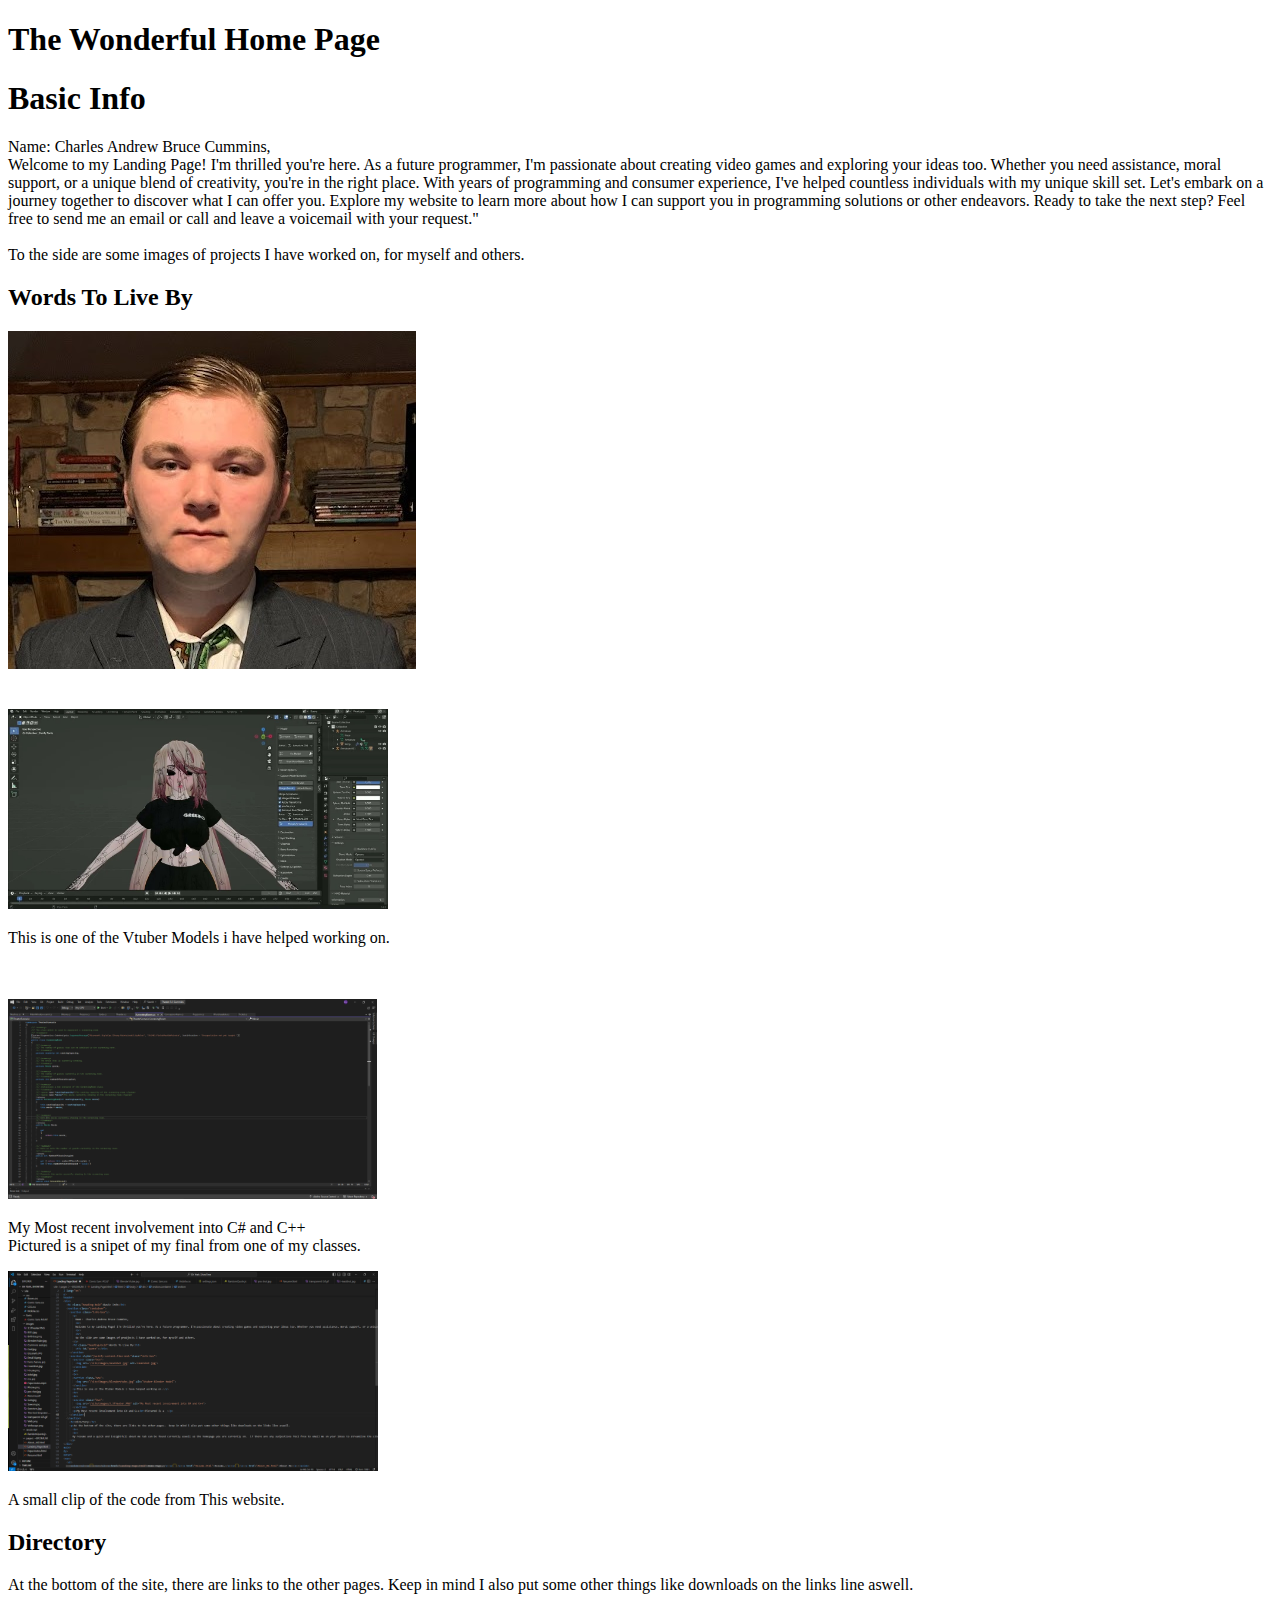
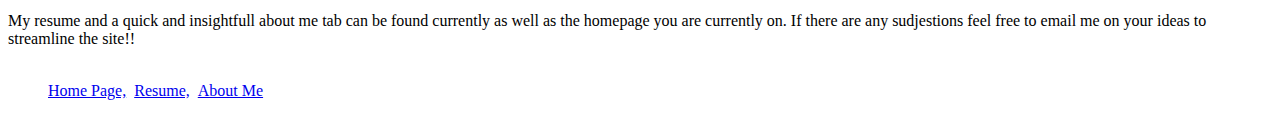
==== index.html @ 7625271a "Add files via upload" ====
<!doctype html>
<html lang="en">
<head>
  <meta charset="UTF-8">
  <meta name="viewport" content="width=device-width, initial-scale=1.0">
  <title>www.CharlesC.com</title>
  <link rel="stylesheet" href="../site/css/CSS.css">
  <link rel="stylesheet" href="../site/css/CSS.css">
  <link rel="stylesheet" href="../site/css/Comic Sans.css">
  <link rel="icon" href="../site/images/The God Empoeor.png" type="image/png">
  <script src="../site/JavaScript/RandomQuote.js" defer></script>
</head>
<body>
  <header>
    <h1>The Wonderful Home Page</h1>
  </header>
    <div>
      <h1 class="heading-bold">Basic Info</h1>
      <section class="container">
        <section class="info-box";>
          <p>
            Name:  Charles Andrew Bruce Cummins,
            <br>
            Welcome to my Landing Page! I'm thrilled you're here. As a future programmer, I'm passionate about creating video games and exploring your ideas too. Whether you need assistance, moral support, or a unique blend of creativity, you're in the right place. With years of programming and consumer experience, I've helped countless individuals with my unique skill set. Let's embark on a journey together to discover what I can offer you. Explore my website to learn more about how I can support you in programming solutions or other endeavors. Ready to take the next step? Feel free to send me an email or call and leave a voicemail with your request."
            <br>
            <br>
            To the side are some images of projects I have worked on, for myself and others.
          </p>
          <h2 class="heading-bold">Words To Live By</h3>
            <div id="quote" style="font-weight: bolder;"></div>
        </section>
        <section style="justify-content:flex-end;"class="info-box" style="width: 300px;">
          <section class="box">
            <img src="../../images/Headshot.jpg" alt="Headshot.jpg">
          </section>
          <br>
          <br>
          <section class="box">
            <img src="../../images/BlenderVtube.jpg" alt="Vtuber Blender Model" style="height: 200px;">
          </section>
          <p>This is one of the Vtuber Models i have helped working on.</p>
          <br>
          <br>
          <section class="box">
            <img style="height: 200px;" src="../../images/3.5Theater.PNG" alt="My Most recent involvement into C# and C++">
          </section>
          <p>My Most recent involvement into C# and C++<br>Pictured is a snipet of my final from one of my classes.</p>
          <section class="box">
            <img src="../../images/Html.PNG" alt="Html.png" style="height: 200px;">
          </section>
          <p>A small clip of the code from This website.</p>
        </section>
      </section>
        <h2>Directory</h2>
        <p>At the bottom of the site, there are links to the other pages.  Keep in mind I also put some other things like downloads on the links line aswell.
          <br>
          <br>
          My resume and a quick and insightfull about me tab can be found currently as well as the homepage you are currently on.  If there are any sudjestions feel free to email me on your ideas to streamline the site!!
        </p>
    </div>
  </main>
</body>
  <footer>
    <nav>
      <ul>
        <aside><ul><a>  </a></ul><a href="../../index.html">Home Page,</a><a>  </a><a href="Resume.html">Resume,</a><a>  </a><a href="About_ME.html">About Me</a></aside>
      </ul>
    </nav>
  </footer>
</html>
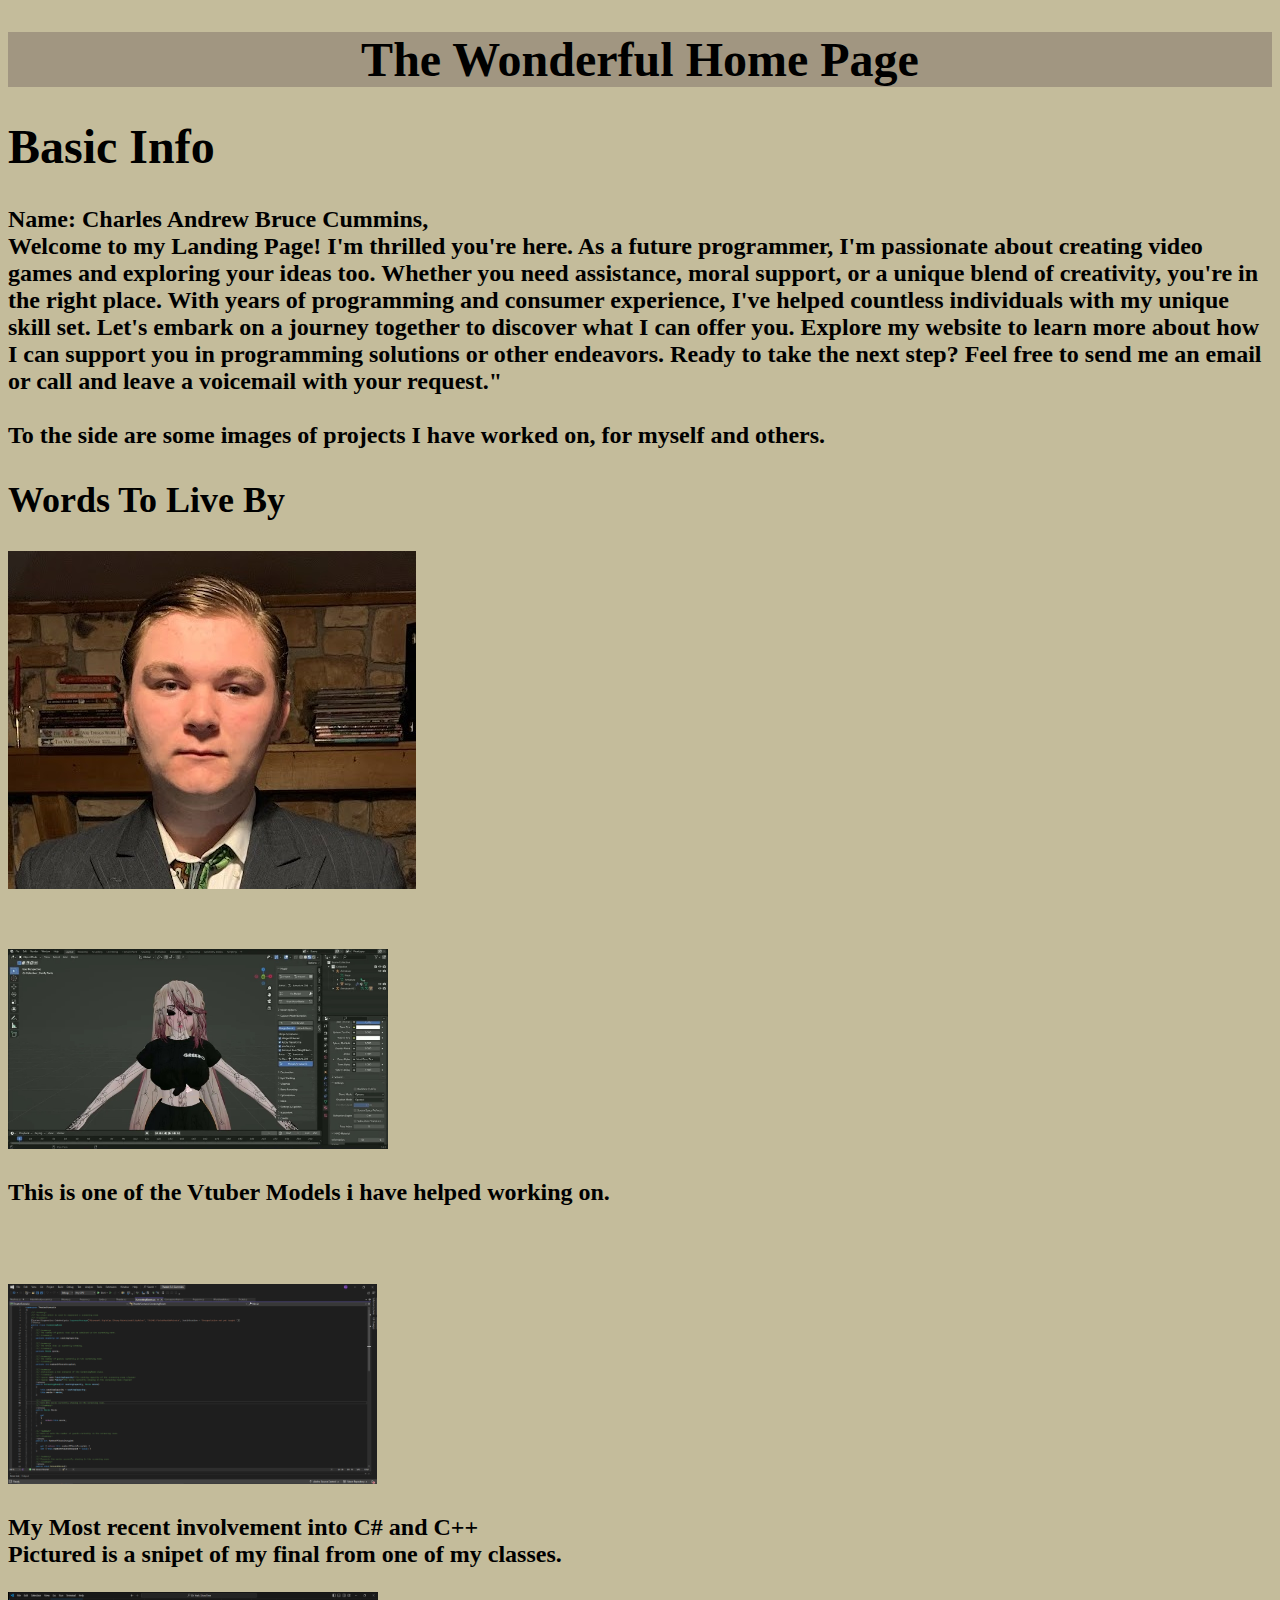
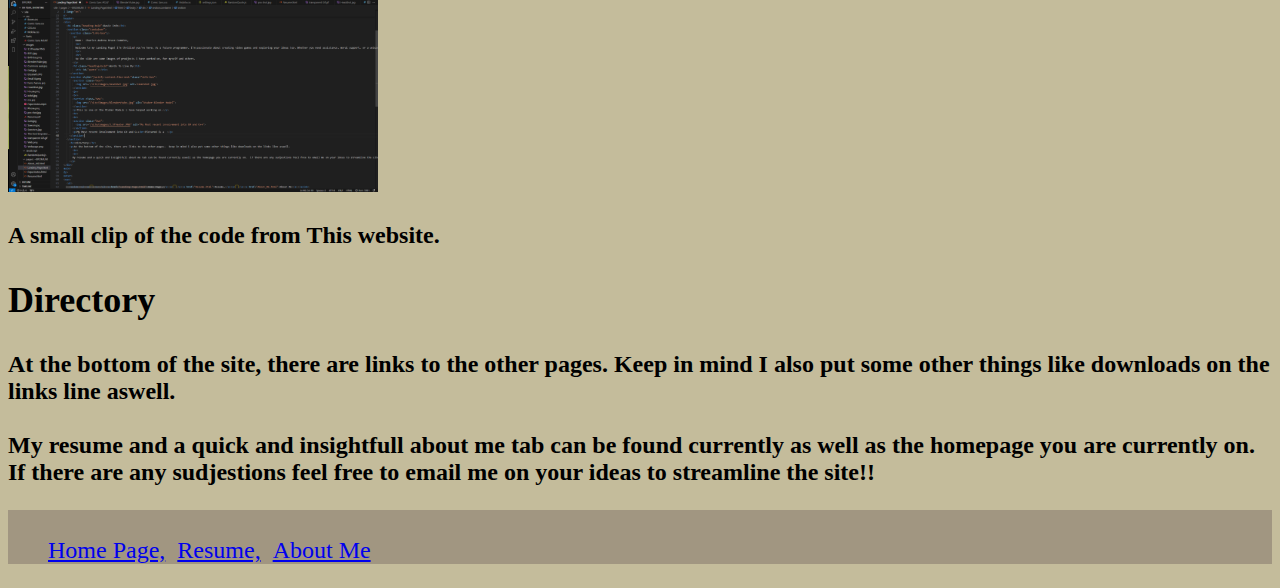
==== commit d3d02019: "Add files via upload" ====
--- a/index.html
+++ b/index.html
@@ -4,8 +4,8 @@
   <meta charset="UTF-8">
   <meta name="viewport" content="width=device-width, initial-scale=1.0">
   <title>www.CharlesC.com</title>
-  <link rel="stylesheet" href="../site/css/CSS.css">
-  <link rel="stylesheet" href="../site/css/CSS.css">
+  <link rel="stylesheet" href="../css/CSS.css">
+  <link rel="stylesheet" href="../css/CSS.css">
   <link rel="stylesheet" href="../site/css/Comic Sans.css">
   <link rel="icon" href="../site/images/The God Empoeor.png" type="image/png">
   <script src="../site/JavaScript/RandomQuote.js" defer></script>
--- a/css/CSS.css
+++ b/css/CSS.css
@@ -0,0 +1,35 @@
+h1 {
+    color: rgb(0, 0, 0);
+}
+p {
+    font-weight: bolder;
+}
+body::before {
+    content: '';
+    position: absolute;
+    top: 0;
+    left: 0;
+    width: 100%;
+    height: 100%;
+    background-image: url('/site/images/transparent Gif.gif');    background-size: cover;
+    background-repeat: no-repeat;
+    opacity: 0.1;
+    pointer-events: none; /* Make the pseudo-element ignore pointer events */
+}
+
+body {
+    position: relative;
+    background-color: rgb(196, 188, 155);
+    font-size: x-large;
+
+}
+
+header {
+    text-align: center;
+    background-color: rgb(161, 150, 129);
+}
+
+footer {
+    text-align: start;
+    background-color: rgb(161, 150, 129);
+}--- a/css/CSS.css
+++ b/css/CSS.css
@@ -0,0 +1,35 @@
+h1 {
+    color: rgb(0, 0, 0);
+}
+p {
+    font-weight: bolder;
+}
+body::before {
+    content: '';
+    position: absolute;
+    top: 0;
+    left: 0;
+    width: 100%;
+    height: 100%;
+    background-image: url('/site/images/transparent Gif.gif');    background-size: cover;
+    background-repeat: no-repeat;
+    opacity: 0.1;
+    pointer-events: none; /* Make the pseudo-element ignore pointer events */
+}
+
+body {
+    position: relative;
+    background-color: rgb(196, 188, 155);
+    font-size: x-large;
+
+}
+
+header {
+    text-align: center;
+    background-color: rgb(161, 150, 129);
+}
+
+footer {
+    text-align: start;
+    background-color: rgb(161, 150, 129);
+}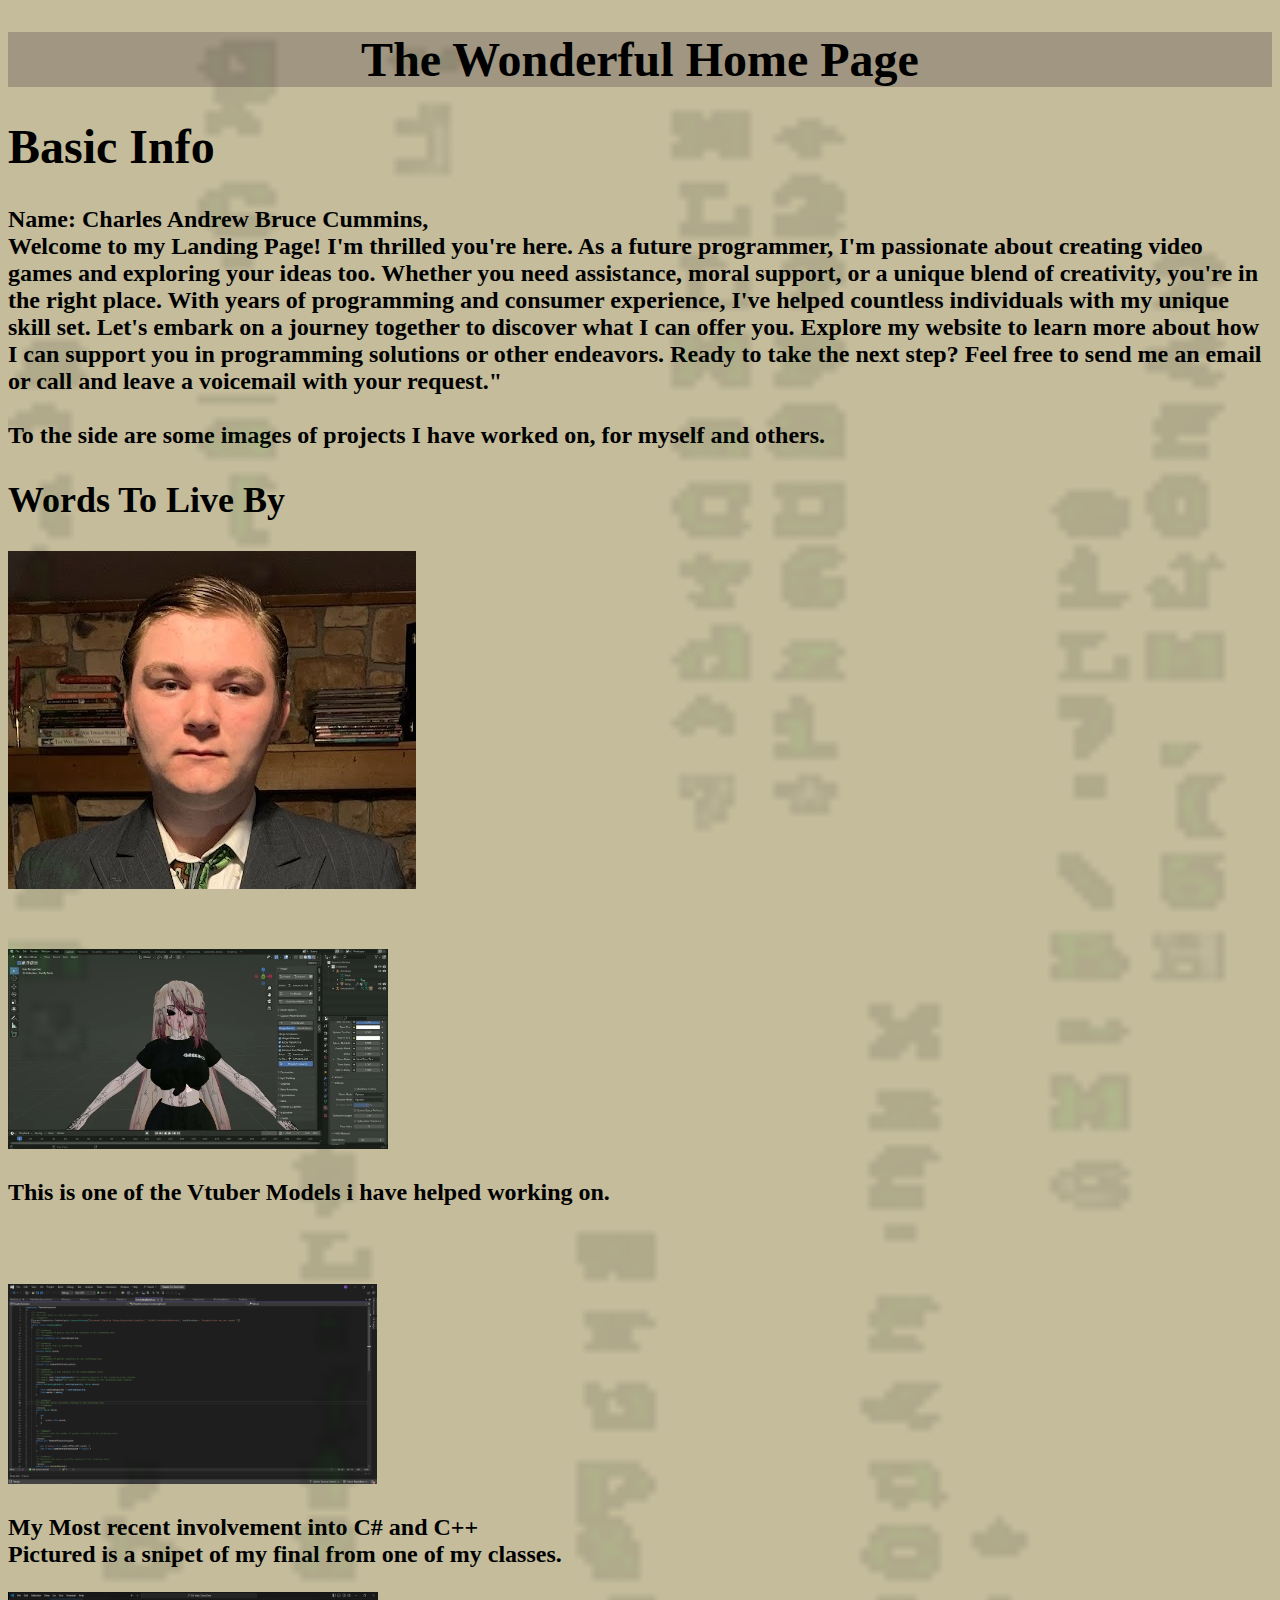
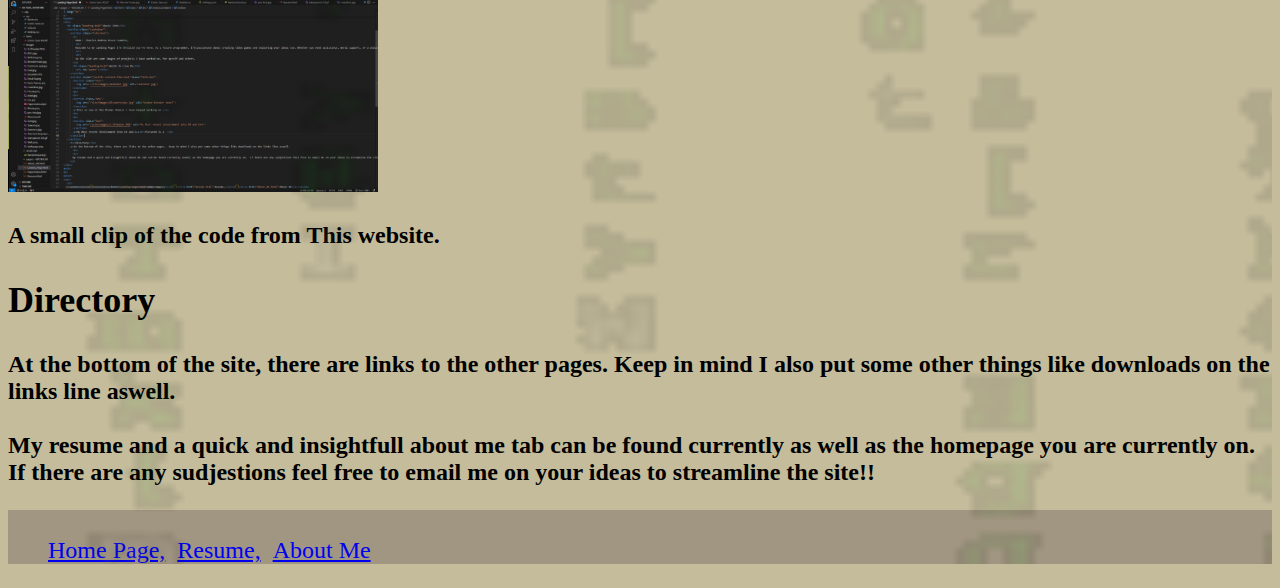
==== commit 5f5eab68: "Add files via upload" ====
--- a/index.html
+++ b/index.html
@@ -6,7 +6,7 @@
   <title>www.CharlesC.com</title>
   <link rel="stylesheet" href="../css/CSS.css">
   <link rel="stylesheet" href="../css/CSS.css">
-  <link rel="stylesheet" href="../site/css/Comic Sans.css">
+  <link rel="stylesheet" href="../css/Comic Sans.css">
   <link rel="icon" href="../site/images/The God Empoeor.png" type="image/png">
   <script src="../site/JavaScript/RandomQuote.js" defer></script>
 </head>
--- a/css/CSS.css
+++ b/css/CSS.css
@@ -11,7 +11,7 @@
     left: 0;
     width: 100%;
     height: 100%;
-    background-image: url('/site/images/transparent Gif.gif');    background-size: cover;
+    background-image: url('../images/transparent Gif.gif');    background-size: cover;
     background-repeat: no-repeat;
     opacity: 0.1;
     pointer-events: none; /* Make the pseudo-element ignore pointer events */
--- a/css/CSS.css
+++ b/css/CSS.css
@@ -11,7 +11,7 @@
     left: 0;
     width: 100%;
     height: 100%;
-    background-image: url('/site/images/transparent Gif.gif');    background-size: cover;
+    background-image: url('../images/transparent Gif.gif');    background-size: cover;
     background-repeat: no-repeat;
     opacity: 0.1;
     pointer-events: none; /* Make the pseudo-element ignore pointer events */
--- a/css/Comic Sans.css
+++ b/css/Comic Sans.css
@@ -0,0 +1,6 @@
+h1{
+    font-family: 'Comic Sans MS', cursive;
+}
+h2{
+    font-family: 'Comic Sans MS', cursive;
+}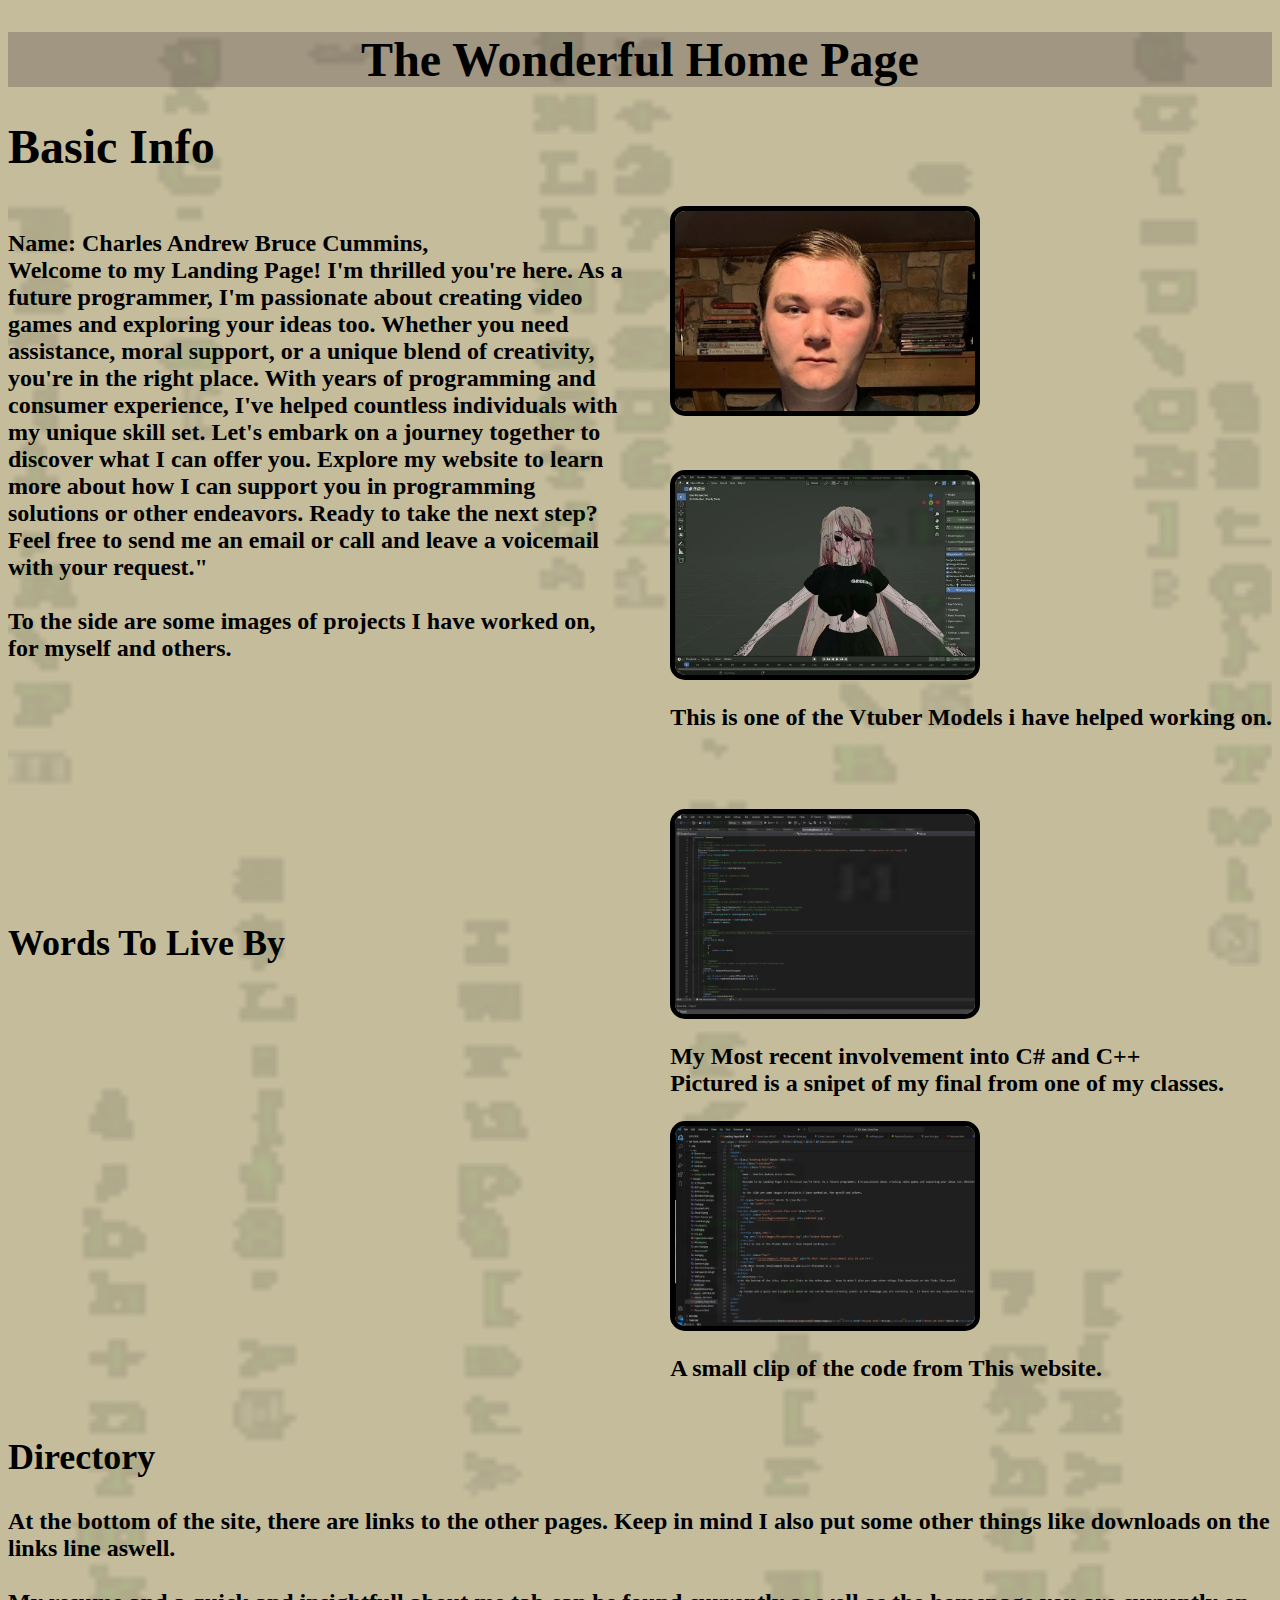
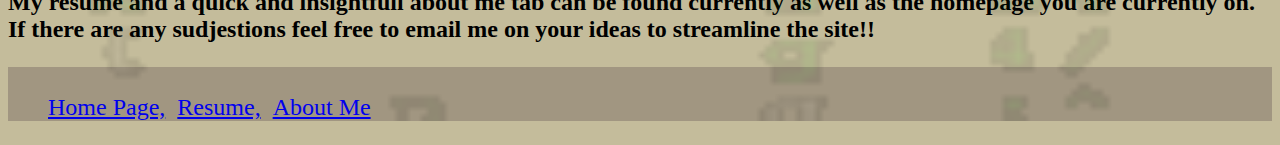
==== commit 2a6b590a: "Add files via upload" ====
--- a/index.html
+++ b/index.html
@@ -4,11 +4,11 @@
   <meta charset="UTF-8">
   <meta name="viewport" content="width=device-width, initial-scale=1.0">
   <title>www.CharlesC.com</title>
-  <link rel="stylesheet" href="../css/CSS.css">
-  <link rel="stylesheet" href="../css/CSS.css">
-  <link rel="stylesheet" href="../css/Comic Sans.css">
-  <link rel="icon" href="../site/images/The God Empoeor.png" type="image/png">
-  <script src="../site/JavaScript/RandomQuote.js" defer></script>
+  <link rel="stylesheet" href="/css/Boxes.css">
+  <link rel="stylesheet" href="/css/CSS.css">
+  <link rel="stylesheet" href="/css/Comic Sans.css">
+  <link rel="icon" href="../images/The God Empoeor.png" type="image/png">
+  <script src="../JavaScript/RandomQuote.js" defer></script>
 </head>
 <body>
   <header>
@@ -29,24 +29,24 @@
           <h2 class="heading-bold">Words To Live By</h3>
             <div id="quote" style="font-weight: bolder;"></div>
         </section>
-        <section style="justify-content:flex-end;"class="info-box" style="width: 300px;">
+        <section style="justify-content:flex-end;"class="info-box">
           <section class="box">
-            <img src="../../images/Headshot.jpg" alt="Headshot.jpg">
+            <img src="../images/Headshot.jpg" alt="Headshot.jpg" style="width: 300px;">
           </section>
           <br>
           <br>
           <section class="box">
-            <img src="../../images/BlenderVtube.jpg" alt="Vtuber Blender Model" style="height: 200px;">
+            <img src="/images/BlenderVtube.jpg" alt="Vtuber Blender Model" style="height: 200px;">
           </section>
           <p>This is one of the Vtuber Models i have helped working on.</p>
           <br>
           <br>
           <section class="box">
-            <img style="height: 200px;" src="../../images/3.5Theater.PNG" alt="My Most recent involvement into C# and C++">
+            <img style="height: 200px;" src="../images/3.5Theater.PNG" alt="My Most recent involvement into C# and C++">
           </section>
           <p>My Most recent involvement into C# and C++<br>Pictured is a snipet of my final from one of my classes.</p>
           <section class="box">
-            <img src="../../images/Html.PNG" alt="Html.png" style="height: 200px;">
+            <img src="../images/Html.PNG" alt="Html.png" style="height: 200px;">
           </section>
           <p>A small clip of the code from This website.</p>
         </section>
@@ -63,7 +63,7 @@
   <footer>
     <nav>
       <ul>
-        <aside><ul><a>  </a></ul><a href="../../index.html">Home Page,</a><a>  </a><a href="Resume.html">Resume,</a><a>  </a><a href="About_ME.html">About Me</a></aside>
+        <aside><ul><a>  </a></ul><a href="index.html">Home Page,</a><a>  </a><a href="/pages/Resume.html">Resume,</a><a>  </a><a href="About_ME.html">About Me</a></aside>
       </ul>
     </nav>
   </footer>
--- a/css/Boxes.css
+++ b/css/Boxes.css
@@ -0,0 +1,54 @@
+   /* Create a grid layout */
+   .container {
+    display: grid;
+    grid-template-columns: 1fr 1fr; /* Two equal columns */
+    grid-gap: 20px; /* Gap between columns */
+}
+
+/* Style for the boxes */
+.info-box {
+    background-color: transparent;
+    display: grid;
+}
+
+/* Style for sections */
+.section {
+    margin-bottom: 10px;
+}
+
+.section-header {
+    font-weight: bold;
+}
+
+.section-content {
+    margin-left: 10px;
+}
+
+.ResumeTop{
+    display: grid;
+    grid-template-columns: 1fr; /* Two equal columns */
+    grid-gap: 20px; /* Gap between columns */
+}
+
+.box {
+    align-content: center;
+    width: 300px; /* Adjust the width as needed */
+    height: 200px; /* Adjust the height as needed */
+    border-radius: 15px; /* Adjust the border radius for rounded edges */
+    border: 5px solid #000000; /* Border color and thickness */
+    overflow: hidden; /* Ensure the image stays within the box */
+}
+.container2 {
+    display: grid;
+    grid-template-columns: repeat(3, 1fr); /* Two equal columns */
+    grid-gap: 20px; /* Gap between columns */
+}
+
+.image-wrapper {
+    text-align: center; /* Center align the image and text */
+  }
+  
+  .image-wrapper img {
+    max-width: 100%; /* Ensure images don't exceed container width */
+    height: auto; /* Maintain aspect ratio */
+  }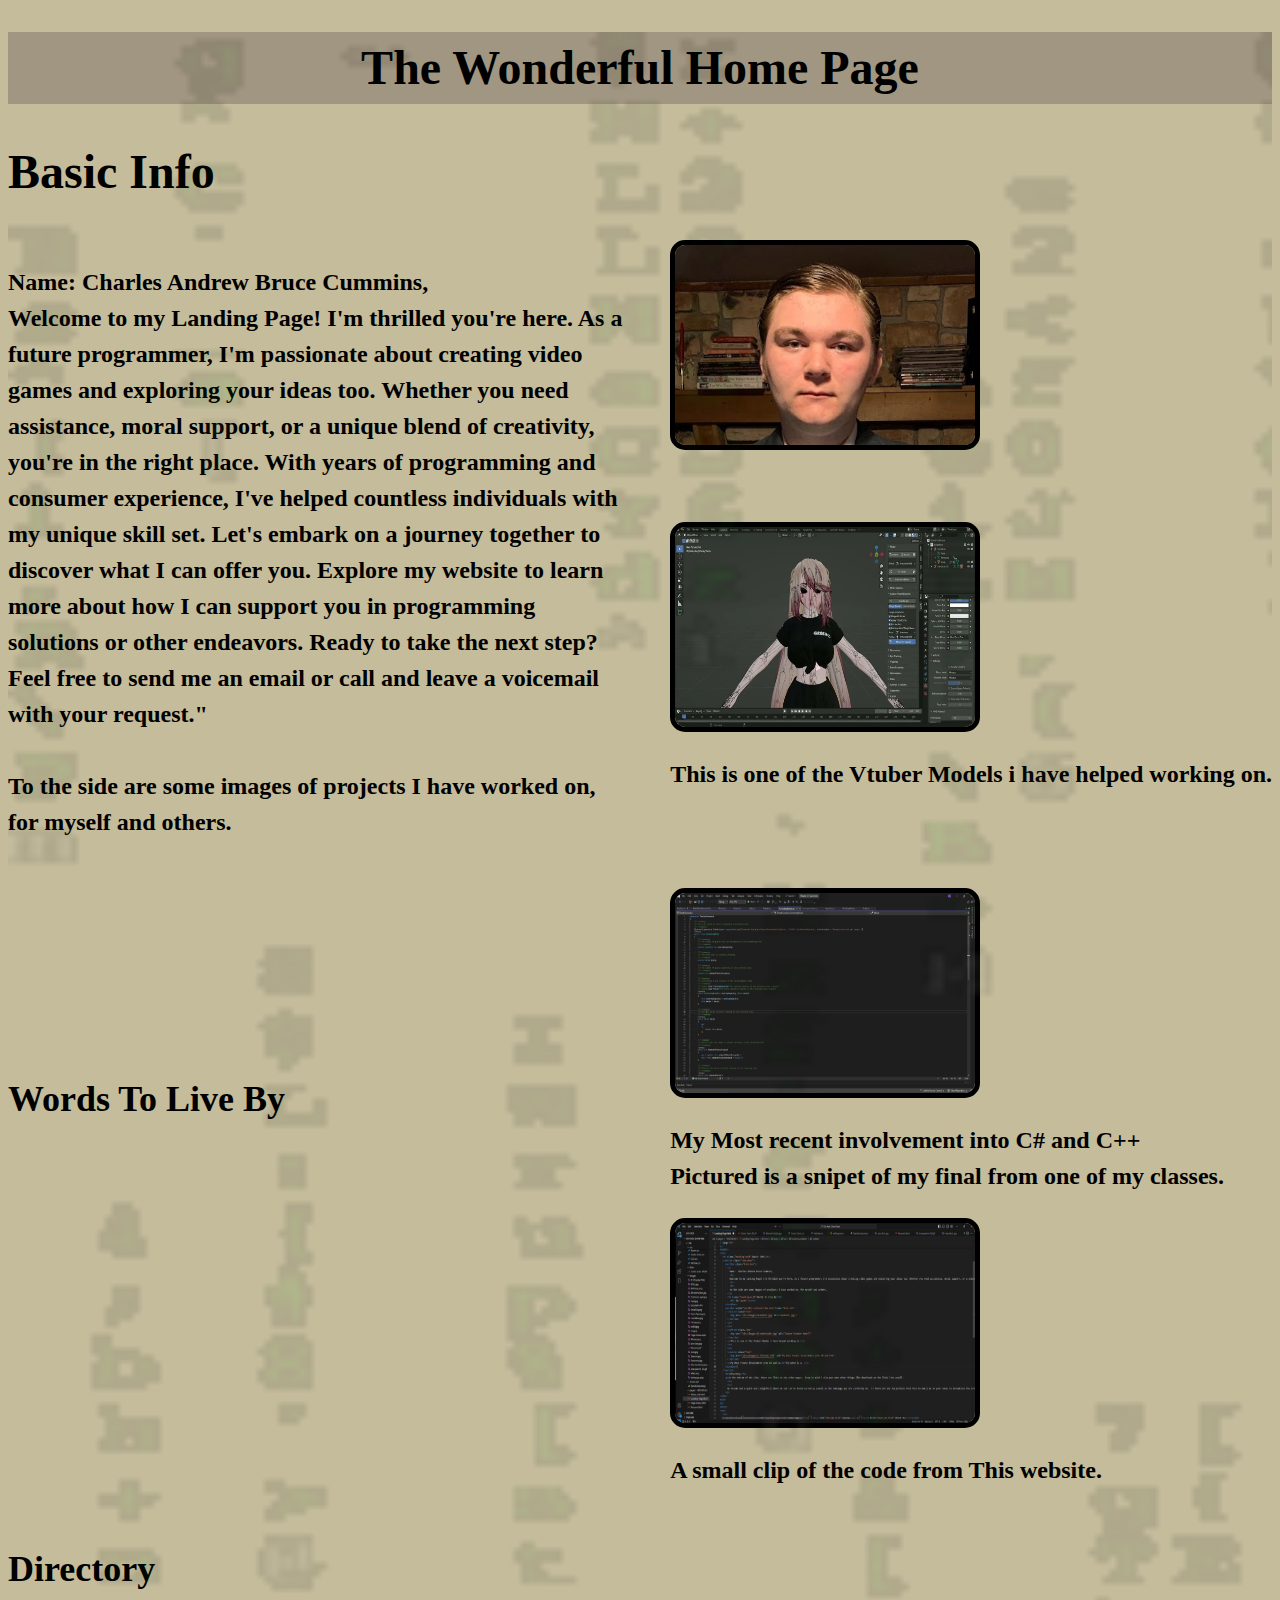
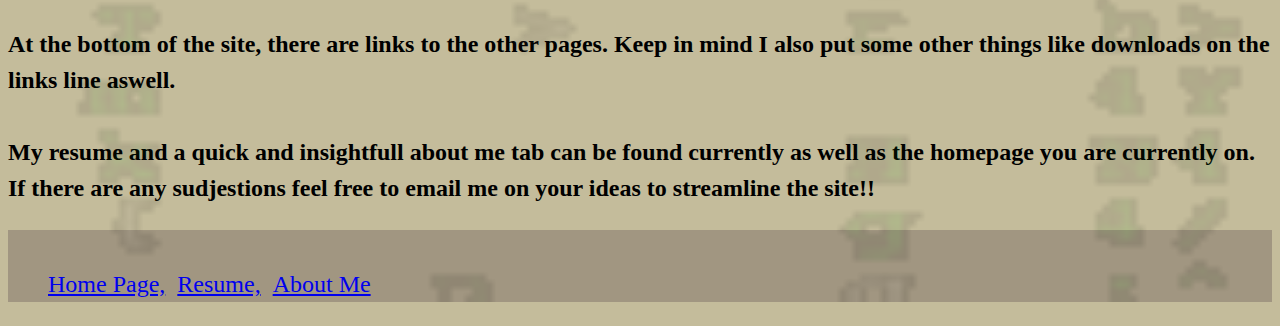
==== commit a63d7359: "Add files via upload" ====
--- a/index.html
+++ b/index.html
@@ -4,6 +4,7 @@
   <meta charset="UTF-8">
   <meta name="viewport" content="width=device-width, initial-scale=1.0">
   <title>www.CharlesC.com</title>
+  <link rel="stylesheet" href="/css/Mobile.css">
   <link rel="stylesheet" href="/css/Boxes.css">
   <link rel="stylesheet" href="/css/CSS.css">
   <link rel="stylesheet" href="/css/Comic Sans.css">
@@ -63,7 +64,7 @@
   <footer>
     <nav>
       <ul>
-        <aside><ul><a>  </a></ul><a href="index.html">Home Page,</a><a>  </a><a href="/pages/Resume.html">Resume,</a><a>  </a><a href="About_ME.html">About Me</a></aside>
+        <aside><ul><a>  </a></ul><a href="index.html">Home Page,</a><a>  </a><a href="/pages/Resume.html">Resume,</a><a>  </a><a href="/pages/About_ME.html">About Me</a></aside>
       </ul>
     </nav>
   </footer>
--- a/css/Mobile.css
+++ b/css/Mobile.css
@@ -0,0 +1,16 @@
+@media only screen and (max-width: 600px) {
+    /* Styles for screens smaller than 600px (e.g., mobile phones) */
+  }
+  img, video {
+    max-width: 100%;
+    height: auto;
+  }
+  a, button {
+    min-width: 48px; /* or adjust as needed */
+    min-height: 48px; /* or adjust as needed */
+  }
+  body {
+    font-size: 16px; /* Adjust as needed */
+    line-height: 1.5; /* Adjust as needed */
+  }
+  